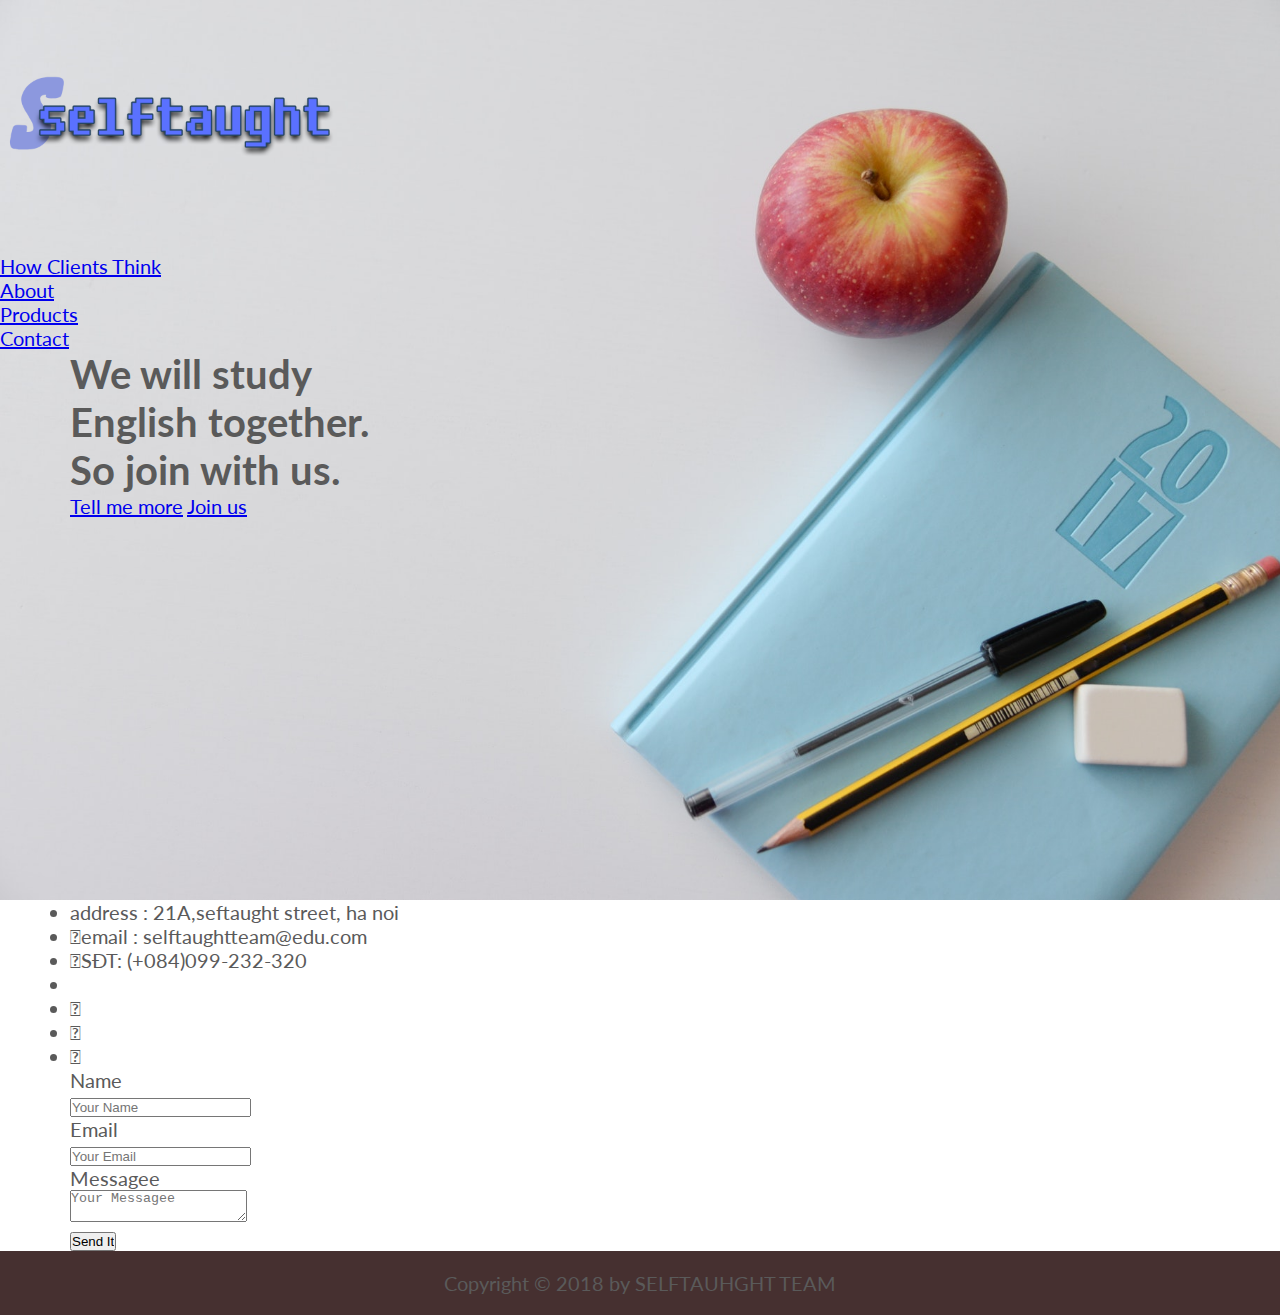
==== index.html @ 8145870b "add project" ====
<!-- #group.howkteam.com -> trao đổi, hỏi đáp, thảo luận
     #nhớ Like và Sub video youtube
     #Code: howkteam.com
     #Kho tài liệu: Howkteam.com/documentation
     #Hỏi đáp tại website: howkteam.com/questions => người khác tìm lại có đáp án -->
<!-- Chung ta dang code html -->
<!DOCTYPE html>
<html>

<head>
    <title>Selftaught</title>
    <link rel="stylesheet" href="https://use.fontawesome.com/releases/v5.4.1/css/all.css" integrity="sha384-5sAR7xN1Nv6T6+dT2mhtzEpVJvfS3NScPQTrOxhwjIuvcA67KV2R5Jz6kr4abQsz"
        crossorigin="anonymous">
    <link href="https://fonts.googleapis.com/css?family=Lato:300,400,700,900" rel="stylesheet">
    <link rel="stylesheet" type="text/css" href="resources/css/styles.css" />
    <link rel="stylesheet" href="../font-awesome-4.7.0/css/font-awesome.min.css">
</head>

<body>
    <header>
        <a href="#"><img class="logo" src="./resources/img/logo.png" alt="logo"></a>
        <ul class="main-nav">
            <!-- unordered list -->
            <li><a href="#">How Clients Think</a></li>
            <!-- list item -->
            <li><a href="#">About</a></li>
            <li><a href="#">Products</a></li>
            <li><a href="#">Contact</a></li>
        </ul>
        <div class="row">
            <h1 class="heading-main-text">
                We will study <br> English together.<br>
                So join with us.
            </h1>
            <a href="#" class="btn">Tell me more</a>
            <a href="#" class="btn">Join us</a>
        </div>
    </header>
    <section class="contact-section">
        <div class="row">
            <div class="col span-1-of-3">
                <ul class="information">
                    <li><i class="fas fa-map-marker-alt"></i>address : 21A,seftaught street, ha noi</li>
                    <li><i class="fas fa-envelope"></i>email : selftaughtteam@edu.com</li>
                    <li><i class="fas fa-phone"></i>SĐT: (+084)099-232-320</li>
                </ul>
                <ul class="social-icons">
                    <li><i class="fab fa-fabook"></i></li>
                    <li><i class="fab fa-twitter-square"></i></li>
                    <li><i class="fab fa-instagram"></i></li>
                    <li><i class="fab fa-google-plus-square"></i></li>
                </ul>
            </div>
            <div class="col span-2-of-3">
                <form >
                    <div class="row">
                        <div class="col span-1-of-3">
                            <label >Name</label>
                        </div>
                        <div class="col span-2-of-3">
                            <input type="text" placeholder="Your Name">
                        </div>
                    </div>
                    <div class="row">
                        <div class="col span-1-of-3">
                            <label >Email</label>
                        </div>
                        <div class="col span-2-of-3">
                            <input type="text" placeholder="Your Email">
                        </div>
                    </div>
                    <div class="row">
                        <div class="col span-1-of-3">
                            <label >Messagee</label>
                        </div>
                        <div class="col span-2-of-3">
                            <textarea type="text" placeholder="Your Messagee"></textarea>
                        </div>
                    </div>
                    <div class="row">
                        <input type="submit" class="btn" value="Send It">
                    </div>
                </form>
            </div>
        </div>
    </section>
    <footer>
        <p>
            Copyright &copy; 2018 by SELFTAUHGHT TEAM
        </p>
    </footer>
</body>

</html>
---- resources/css/styles.css ----
/* #group.howkteam.com -> trao đổi, hỏi đáp, thảo luận
     #nhớ Like và Sub video youtube
     #Code: howkteam.com
     #Kho tài liệu: Howkteam.com/documentation
     #Hỏi đáp tại website: howkteam.com/questions => người khác tìm lại có đáp án  */
*{
    padding: 0px;
    margin: 0px;
    box-sizing: border-box;
}

html{
    font-family: 'Lato', sans-serif;
    font-size: 20px;
    color: #5a5a5a;
    background-color: #ffffff;
    text-rendering: optimizeLegibility;
    /* mac dinh la 16px */
}

/* -------------------------------------------- */
/* ------------------HEADER------------------ */
/* ------------------------------------------------ */
header{
    background-image: url("../img/background4.jpeg");
    background-size: cover;
    background-position: center;
    height: 100vh;
    /* view height */
    background-attachment: fixed;
}

.logo{
    width: 350px;
}

.row{
    width: 1140px;
    margin: 0 auto;
}
/* ..................... */
/* ....contact form...... */



/* ..................... */
/* .......................*/
/* .......footer.......... */
footer{
    text-align: center;
    background-color: #463030;
    padding: 20px;
}
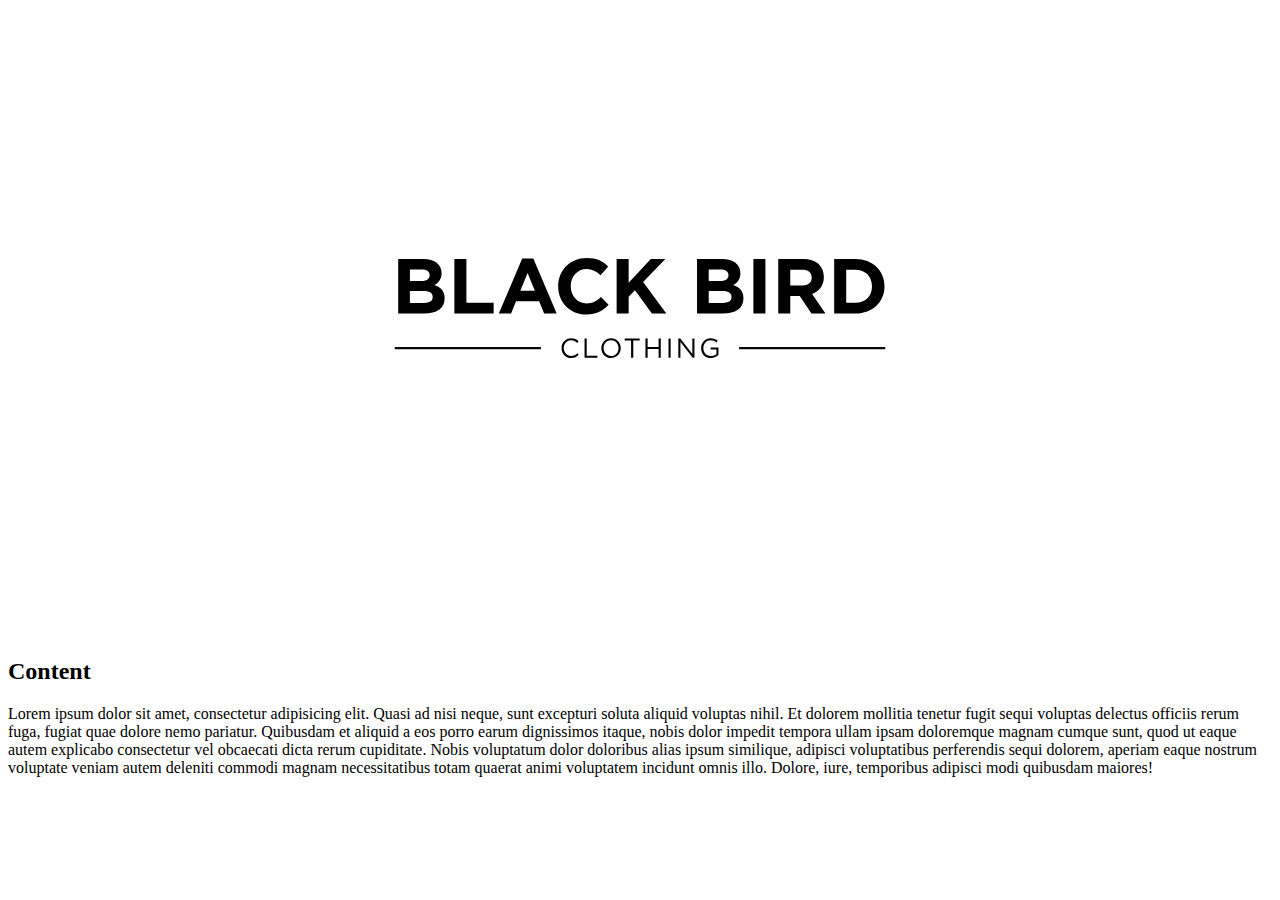
==== commit 2cdd654c: "change" ====
--- a/index.html
+++ b/index.html
@@ -1,94 +1,35 @@
-<!-- #group.howkteam.com -> trao đổi, hỏi đáp, thảo luận
-     #nhớ Like và Sub video youtube
-     #Code: howkteam.com
-     #Kho tài liệu: Howkteam.com/documentation
-     #Hỏi đáp tại website: howkteam.com/questions => người khác tìm lại có đáp án -->
-<!-- Chung ta dang code html -->
 <!DOCTYPE html>
-<html>
+<html lang="en" >
+<head>
+  <meta charset="UTF-8">
+  <title>CodePen - Paralax header experiment</title>
+  <link rel="stylesheet" href="https://cdnjs.cloudflare.com/ajax/libs/normalize/5.0.0/normalize.min.css">
+<link rel='stylesheet' href='https://cdnjs.cloudflare.com/ajax/libs/skeleton/2.0.4/skeleton.css'><link rel="stylesheet" href="./style.css">
 
-<head>
-    <title>Selftaught</title>
-    <link rel="stylesheet" href="https://use.fontawesome.com/releases/v5.4.1/css/all.css" integrity="sha384-5sAR7xN1Nv6T6+dT2mhtzEpVJvfS3NScPQTrOxhwjIuvcA67KV2R5Jz6kr4abQsz"
-        crossorigin="anonymous">
-    <link href="https://fonts.googleapis.com/css?family=Lato:300,400,700,900" rel="stylesheet">
-    <link rel="stylesheet" type="text/css" href="resources/css/styles.css" />
-    <link rel="stylesheet" href="../font-awesome-4.7.0/css/font-awesome.min.css">
 </head>
+<body>
+<!-- partial:index.partial.html -->
+<body>
+  <header>
+    <div class="back-bird"></div><img class="logo-header" src="[data-uri]"/>
+    <div class="fore-bird"></div>
+  </header>
+  <section>
+    <div class="container">
+      <div class="content">
+        <h2>Content</h2>
+        <p>Lorem ipsum dolor sit amet, consectetur adipisicing elit. Quasi ad nisi neque, sunt excepturi soluta aliquid voluptas nihil. Et dolorem mollitia tenetur fugit sequi voluptas delectus officiis rerum fuga, fugiat quae dolore nemo pariatur. Quibusdam et aliquid a eos porro earum dignissimos itaque, nobis dolor impedit tempora ullam ipsam doloremque magnam cumque sunt, quod ut eaque autem explicabo consectetur vel obcaecati dicta rerum cupiditate. Nobis voluptatum dolor doloribus alias ipsum similique, adipisci voluptatibus perferendis sequi dolorem, aperiam eaque nostrum voluptate veniam autem deleniti commodi magnam necessitatibus totam quaerat animi voluptatem incidunt omnis illo. Dolore, iure, temporibus adipisci modi quibusdam maiores!</p>
+      </div>
+      <div class="posts row">
+        <div class="post one-third column"><img src="https://raw.githubusercontent.com/DevTips/Parallax-on-the-Web-DevTips-/master/images/model2.jpg"/></div>
+        <div class="post one-third column"><img src="https://raw.githubusercontent.com/DevTips/Parallax-on-the-Web-DevTips-/master/images/model2.jpg"/></div>
+        <div class="post one-third column"><img src="https://raw.githubusercontent.com/DevTips/Parallax-on-the-Web-DevTips-/master/images/model2.jpg"/></div>
+      </div>
+    </div>
+  </section>
+</body>
+<!-- partial -->
+  <script src='https://cdnjs.cloudflare.com/ajax/libs/jquery/3.0.0-alpha1/jquery.min.js'></script><script  src="./script.js"></script>
 
-<body>
-    <header>
-        <a href="#"><img class="logo" src="./resources/img/logo.png" alt="logo"></a>
-        <ul class="main-nav">
-            <!-- unordered list -->
-            <li><a href="#">How Clients Think</a></li>
-            <!-- list item -->
-            <li><a href="#">About</a></li>
-            <li><a href="#">Products</a></li>
-            <li><a href="#">Contact</a></li>
-        </ul>
-        <div class="row">
-            <h1 class="heading-main-text">
-                We will study <br> English together.<br>
-                So join with us.
-            </h1>
-            <a href="#" class="btn">Tell me more</a>
-            <a href="#" class="btn">Join us</a>
-        </div>
-    </header>
-    <section class="contact-section">
-        <div class="row">
-            <div class="col span-1-of-3">
-                <ul class="information">
-                    <li><i class="fas fa-map-marker-alt"></i>address : 21A,seftaught street, ha noi</li>
-                    <li><i class="fas fa-envelope"></i>email : selftaughtteam@edu.com</li>
-                    <li><i class="fas fa-phone"></i>SĐT: (+084)099-232-320</li>
-                </ul>
-                <ul class="social-icons">
-                    <li><i class="fab fa-fabook"></i></li>
-                    <li><i class="fab fa-twitter-square"></i></li>
-                    <li><i class="fab fa-instagram"></i></li>
-                    <li><i class="fab fa-google-plus-square"></i></li>
-                </ul>
-            </div>
-            <div class="col span-2-of-3">
-                <form >
-                    <div class="row">
-                        <div class="col span-1-of-3">
-                            <label >Name</label>
-                        </div>
-                        <div class="col span-2-of-3">
-                            <input type="text" placeholder="Your Name">
-                        </div>
-                    </div>
-                    <div class="row">
-                        <div class="col span-1-of-3">
-                            <label >Email</label>
-                        </div>
-                        <div class="col span-2-of-3">
-                            <input type="text" placeholder="Your Email">
-                        </div>
-                    </div>
-                    <div class="row">
-                        <div class="col span-1-of-3">
-                            <label >Messagee</label>
-                        </div>
-                        <div class="col span-2-of-3">
-                            <textarea type="text" placeholder="Your Messagee"></textarea>
-                        </div>
-                    </div>
-                    <div class="row">
-                        <input type="submit" class="btn" value="Send It">
-                    </div>
-                </form>
-            </div>
-        </div>
-    </section>
-    <footer>
-        <p>
-            Copyright &copy; 2018 by SELFTAUHGHT TEAM
-        </p>
-    </footer>
 </body>
-
-</html>+</html>
--- a/style.css
+++ b/style.css
@@ -0,0 +1,61 @@
+header {
+  position: relative;
+  height: 600px;
+  background: url("https://raw.githubusercontent.com/DevTips/Parallax-on-the-Web-DevTips-/master/images/bird-bg.jpg") no-repeat center center;
+  background-size: cover;
+  background-attachment: fixed;
+  overflow: hidden;
+}
+header .logo-header {
+  position: absolute;
+  top: 50%;
+  left: 0;
+  right: 0;
+  display: block;
+  width: 100%;
+  height: 100px;
+  margin-top: -50px;
+}
+header .fore-bird {
+  position: absolute;
+  top: 350px;
+  left: 50%;
+  width: 960px;
+  height: 733px;
+  margin-left: -480px;
+  background-image: url("https://raw.githubusercontent.com/DevTips/Parallax-on-the-Web-DevTips-/master/images/fore-bird.png");
+  background-repeat: no-repeat;
+  background-position: right bottom;
+  z-index: 1;
+}
+header .back-bird {
+  position: absolute;
+  top: 0;
+  left: 50%;
+  margin-left: -480px;
+  width: 960px;
+  height: 298px;
+  background-image: url("https://raw.githubusercontent.com/DevTips/Parallax-on-the-Web-DevTips-/master/images/back-bird.png");
+  background-repeat: no-repeat;
+  background-position: top left;
+}
+
+.posts img {
+  width: 100%;
+}
+.posts .post {
+  opacity: 0;
+  -webkit-transition: all 1s ease;
+  transition: all 1s ease;
+  -webkit-transform: translateX(-20px);
+          transform: translateX(-20px);
+}
+.posts .post.active {
+  opacity: 1;
+  -webkit-transform: translateX(0);
+          transform: translateX(0);
+}
+
+.content {
+  margin: 50px auto;
+}